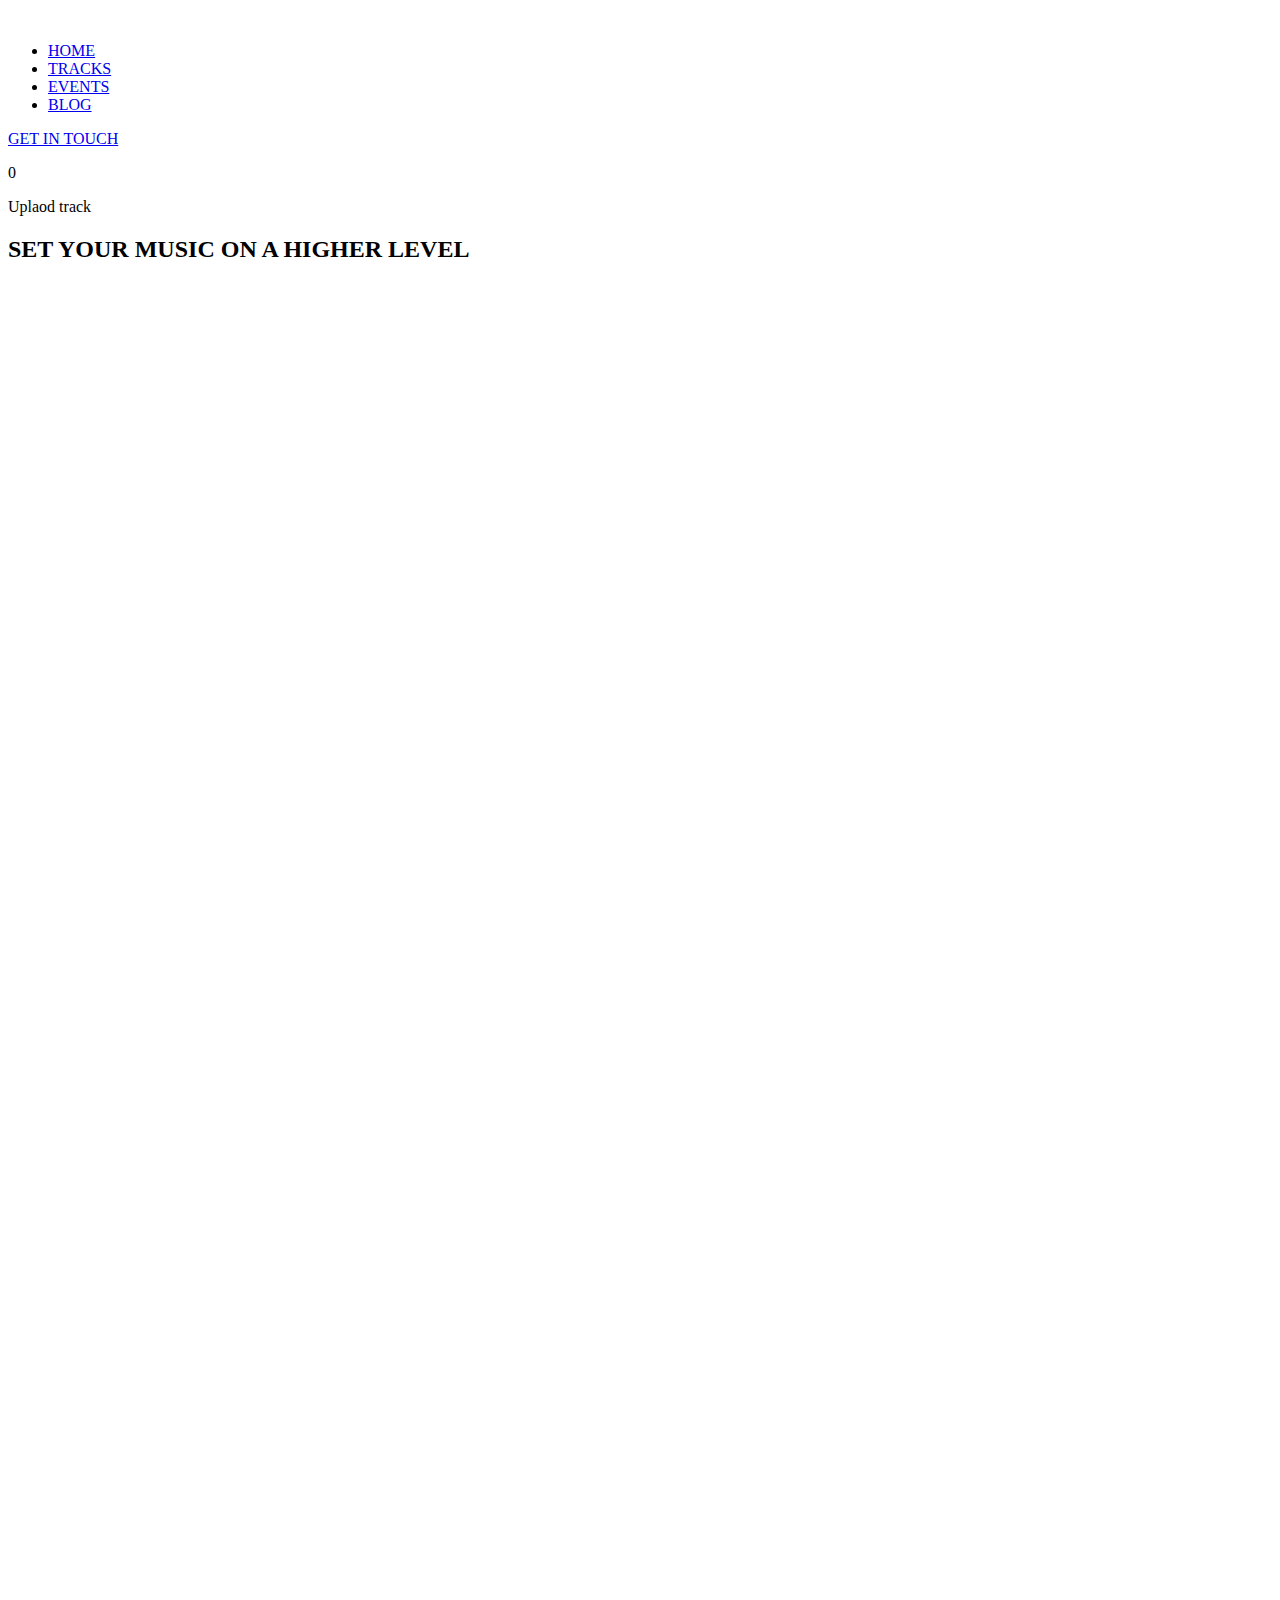
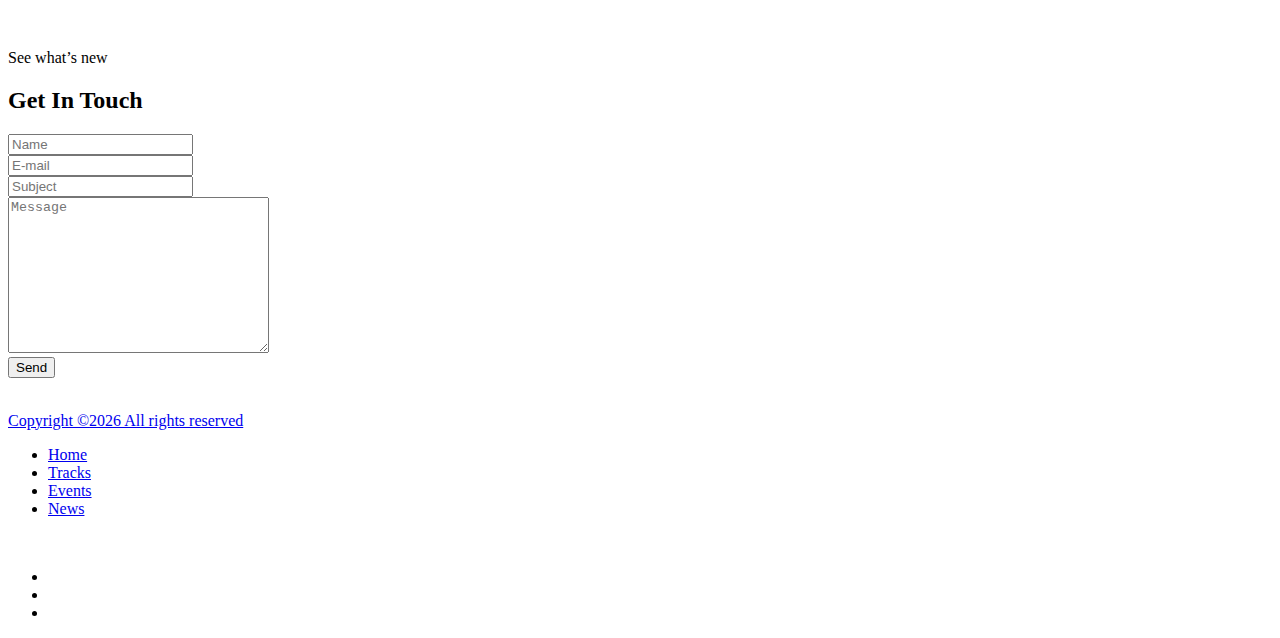
==== upload.html @ d2f2a866 "Update upload.html" ====
<!DOCTYPE html>
<html lang="en">

<head>
    <meta charset="UTF-8">
    <meta name="description" content="">
    <meta http-equiv="X-UA-Compatible" content="IE=edge">
    <meta name="viewport" content="width=device-width, initial-scale=1, shrink-to-fit=no">
    <!-- The above 4 meta tags *must* come first in the head; any other head content must come *after* these tags -->
    <!-- Title -->
    <title>Tracks - ARTPEDIA</title>
    <!-- Favicon -->
    <!-- JavaScript Bundle with Popper -->
    <!-- CSS only -->
    <link href="https://cdn.jsdelivr.net/npm/bootstrap@5.2.0-beta1/dist/css/bootstrap.min.css" rel="stylesheet" integrity="sha384-0evHe/X+R7YkIZDRvuzKMRqM+OrBnVFBL6DOitfPri4tjfHxaWutUpFmBp4vmVor" crossorigin="anonymous">
    <!-- JavaScript Bundle with Popper -->
    <script src="https://cdn.jsdelivr.net/npm/bootstrap@5.2.0-beta1/dist/js/bootstrap.bundle.min.js" integrity="sha384-pprn3073KE6tl6bjs2QrFaJGz5/SUsLqktiwsUTF55Jfv3qYSDhgCecCxMW52nD2" crossorigin="anonymous"></script>
    <script src="https://cdn.jsdelivr.net/npm/bootstrap@5.2.0-beta1/dist/js/bootstrap.bundle.min.js" integrity="sha384-pprn3073KE6tl6bjs2QrFaJGz5/SUsLqktiwsUTF55Jfv3qYSDhgCecCxMW52nD2" crossorigin="anonymous"></script>
    <link rel="icon" href="img/core-img/favicon.ico">
    <!-- Stylesheet -->
    <link rel="stylesheet" href="style.css">
</head>

<body>
    <!-- Preloader -->
    <div class="preloader d-flex align-items-center justify-content-center">
        <div class="lds-ellipsis">
            <div></div>
            <div></div>
            <div></div>
            <div></div>
        </div>
    </div>

    <!-- ##### Header Area Start ##### -->
    <header class="header-area">
        <!-- Navbar Area -->
        <div class="oneMusic-main-menu">
            <div class="classy-nav-container breakpoint-off">
                <div class="container">
                    <!-- Menu -->
                    <nav class="classy-navbar justify-content-between" id="oneMusicNav">
                        <!-- Nav brand -->
                        <a href="index.html" class="nav-brand"><img src="img/core-img/logo.png" alt=""></a>
                        <!-- Navbar Toggler -->
                        <div class="classy-navbar-toggler">
                            <span class="navbarToggler"><span></span><span></span><span></span></span>
                        </div>
                        <!-- Menu -->
                        <div class="classy-menu">
                            <!-- Close Button -->
                            <div class="classycloseIcon">
                                <div class="cross-wrap"><span class="top"></span><span class="bottom"></span></div>
                            </div>
                            <!-- Nav Start -->
                            <div class="classynav">
                                <ul>
                                    <li><a href="index.html">HOME</a></li>
                                    <li><a href="albums-store.html">TRACKS</a></li>
                                    <li><a href="event.html">EVENTS</a></li>
                                    <li><a href="blog.html">BLOG</a></li>
                                </ul>
                                <div class="login-register-cart-button d-flex align-items-center">
                                    <div class="login-register-btn mr-50">
                                        <a href="#gtouch" id="loginBtn">GET IN TOUCH</a>
                                    </div>
                                    <!-- Cart Button -->
                                    <div class="cart-btn">
                                        <p><span class="icon-shopping-cart"></span> <span class="quantity">0</span></p>
                                    </div>
                                </div>
                            </div>
                            <!-- Nav End -->

                        </div>
                    </nav>
                </div>
            </div>
        </div>
    </header>
    <!-- ##### Header Area End ##### -->

    <!-- ##### Breadcumb Area Start ##### -->
    <section class="breadcumb-area bg-img bg-overlay" style="background-image: url(img/bg-img/breadcumb3.jpg);">
        <div class="bradcumbContent">
            <p>Uplaod track</p>
            <h2>SET YOUR MUSIC ON A HIGHER LEVEL</h2>
        </div>
    </section>
    <!-- ##### Breadcumb Area End ##### -->

    <!-- ##### Album Catagory Area Start ##### -->
    <section class="album-catagory section-padding-100-0">
        <form action="upload.php" method="POST" style="height:1350px;">
            <script type="text/javascript" src="https://form.jotform.com/jsform/221603614539554"></script>
        </form>
    </section>
    <!-- ##### Album Catagory Area End ##### -->

    <!-- ##### Contact Area Start ##### -->
    <section class="contact-area section-padding-100 bg-img bg-overlay bg-fixed has-bg-img" style="background-image: url(img/bg-img/bg-2.jpg);">
        <div class="container">
            <div class="row">
                <div class="col-12">
                    <div class="section-heading white">
                        <p>See what’s new</p>
                        <h2>Get In Touch</h2>
                    </div>
                </div>
            </div>

            <div class="row">
                <div class="col-12">
                    <!-- Contact Form Area -->
                    <div class="contact-form-area">
                        <form action="#" method="post">
                            <div class="row">
                                <div class="col-md-6 col-lg-4">
                                    <div class="form-group">
                                        <input type="text" class="form-control" id="name" placeholder="Name">
                                    </div>
                                </div>
                                <div class="col-md-6 col-lg-4">
                                    <div class="form-group">
                                        <input type="email" class="form-control" id="email" placeholder="E-mail">
                                    </div>
                                </div>
                                <div class="col-lg-4">
                                    <div class="form-group">
                                        <input type="text" class="form-control" id="subject" placeholder="Subject">
                                    </div>
                                </div>
                                <div class="col-12">
                                    <div class="form-group">
                                        <textarea name="message" class="form-control" id="message" cols="30" rows="10" placeholder="Message"></textarea>
                                    </div>
                                </div>
                                <div class="col-12 text-center">
                                    <button class="btn oneMusic-btn mt-30" type="submit">Send <i class="fa fa-angle-double-right"></i></button>
                                </div>
                            </div>
                        </form>
                    </div>
                </div>
            </div>
        </div>
    </section>
    <!-- ##### Contact Area End ##### -->
    <footer class="footer-area">
        <div class="container">
            <div class="row d-flex flex-wrap align-items-center">
                <div class="col-12 col-md-6">
                    <a href="#"><img src="img/core-img/logo.png" alt=""></a>
                    <p class="copywrite-text"><a href="#">
                    Copyright &copy;<script>document.write(new Date().getFullYear());</script> All rights reserved </p>
                </div>
                <div class="col-12 col-md-6">
                    <div class="footer-nav">
                        <ul>
                            <li><a href="#">Home</a></li>
                            <li><a href="#">Tracks</a></li>
                            <li><a href="#">Events</a></li>
                            <li><a href="#">News</a></li>
                        </ul>
                    </div>
                </div>
            </div>
        </div>
    </footer>
    <!-- jQuery-2.2.4 js -->
    <script src="js/jquery/jquery-2.2.4.min.js"></script>
    <!-- Popper js -->
    <script src="js/bootstrap/popper.min.js"></script>
    <!-- Bootstrap js -->
    <script src="js/bootstrap/bootstrap.min.js"></script>
    <!-- All Plugins js -->
    <script src="js/plugins/plugins.js"></script>
    <!-- Active js -->
    <script src="js/upload.js"></script>
    <script src="js/active.js"></script>
    <script src="owl.carousel.min.js"></script>
    <div class="show"><img src="img/2r6D.gif" class="show" alt="" srcset="">
        <ul class="list-categories" >
          <li class="social"><a href="https://www.facebook.com/Lanci-103640175716769"><img src="img/core-img//Facebook.svg"  alt=""></a></li>
          <li class="social"><a href="https://www.instagram.com/lanci.music/?hl=en"><img src="img/core-img//Instagram.svg"  alt=""></a></li>
          <li class="social"><a href="https://soundcloud.com/lancimusic"><img src="img/core-img//Soundcloud.svg"  alt=""></a></li>
        </ul> 
        </div> 
</body>

</html>
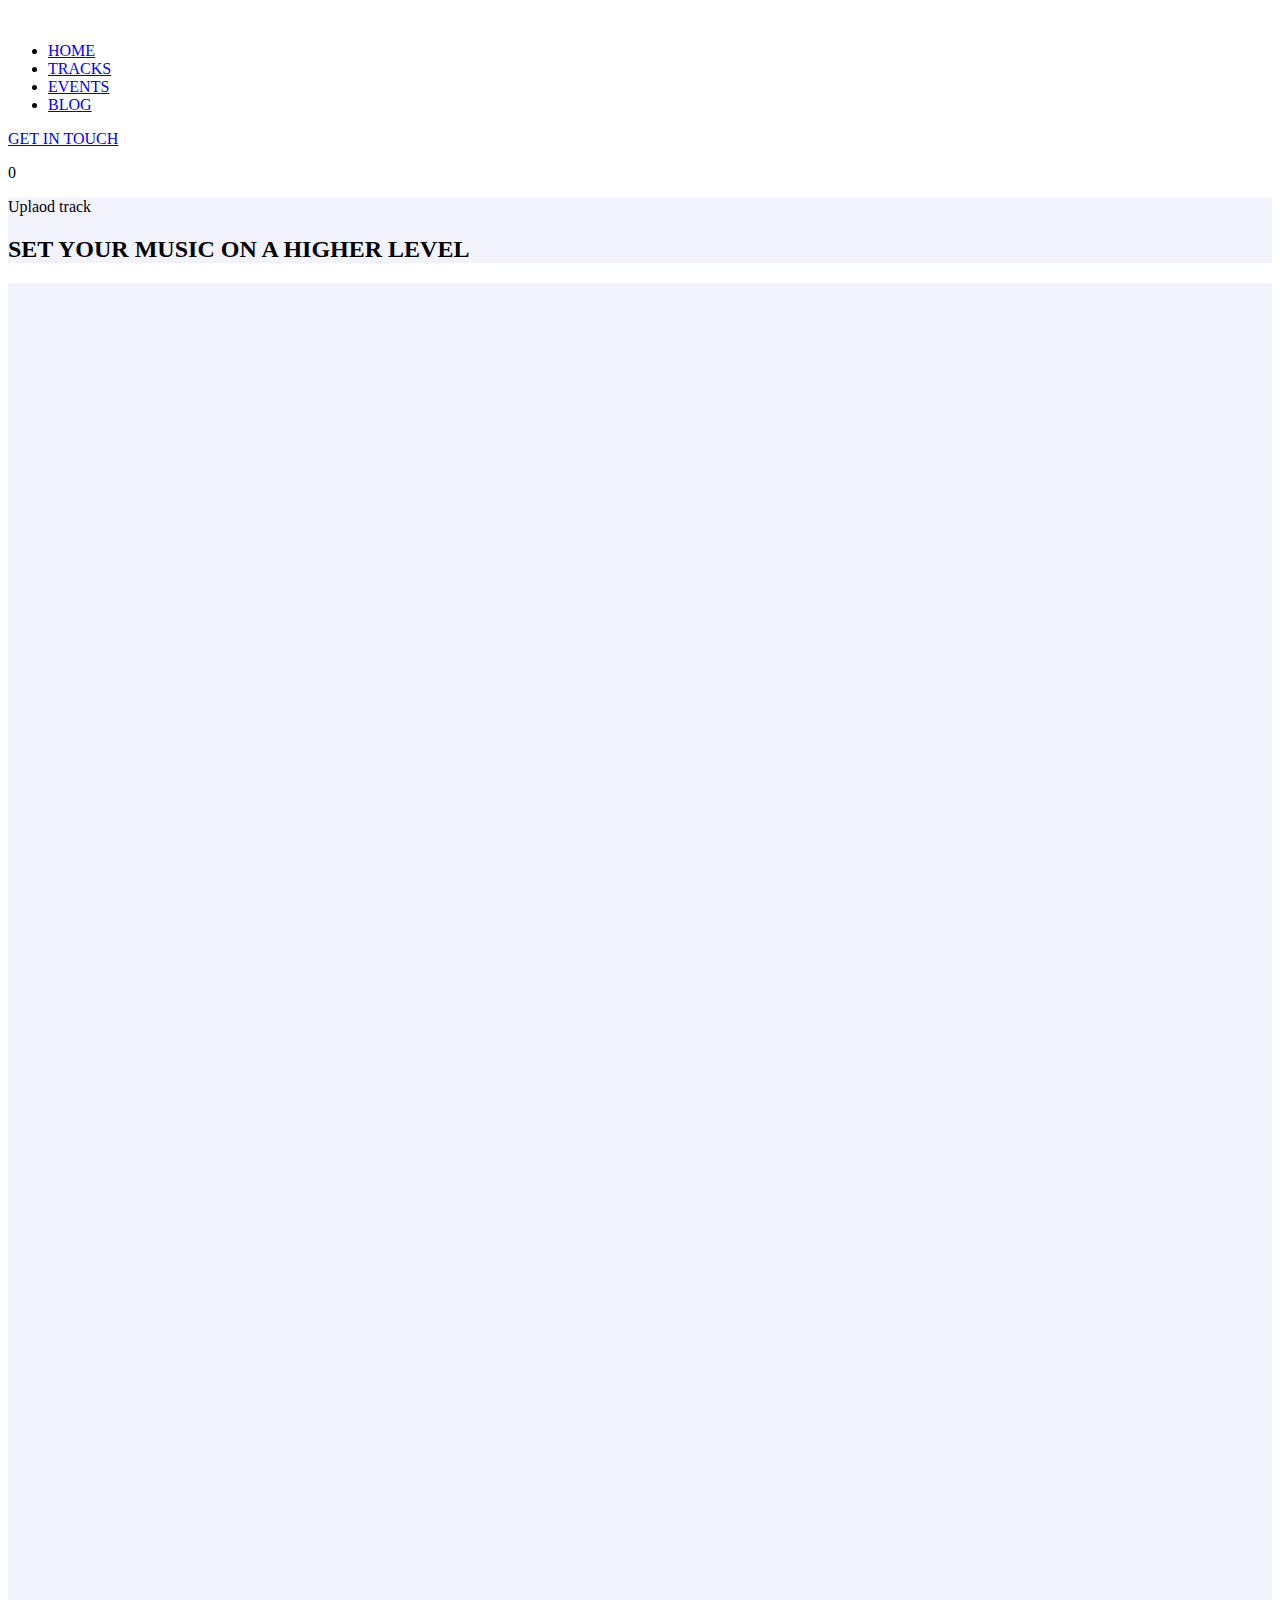
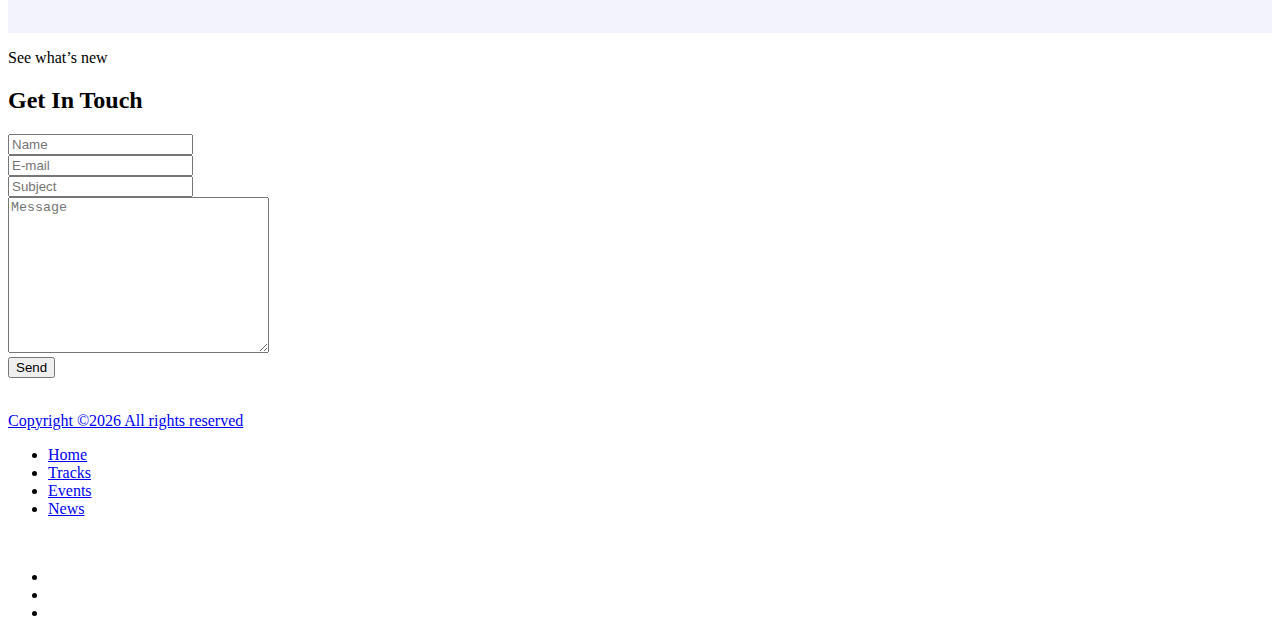
==== commit 2f5e8fd9: "Update upload.html" ====
--- a/upload.html
+++ b/upload.html
@@ -82,7 +82,7 @@
 
     <!-- ##### Breadcumb Area Start ##### -->
     <section class="breadcumb-area bg-img bg-overlay" style="background-image: url(img/bg-img/breadcumb3.jpg);">
-        <div class="bradcumbContent">
+        <div class="bradcumbContent" style="background-color:#f3f3fe ;">
             <p>Uplaod track</p>
             <h2>SET YOUR MUSIC ON A HIGHER LEVEL</h2>
         </div>
@@ -90,7 +90,7 @@
     <!-- ##### Breadcumb Area End ##### -->
 
     <!-- ##### Album Catagory Area Start ##### -->
-    <section class="album-catagory section-padding-100-0">
+    <section class="album-catagory section-padding-100-0" style="background-color:#f3f3fe ;">
         <form action="upload.php" method="POST" style="height:1350px;">
             <script type="text/javascript" src="https://form.jotform.com/jsform/221603614539554"></script>
         </form>
